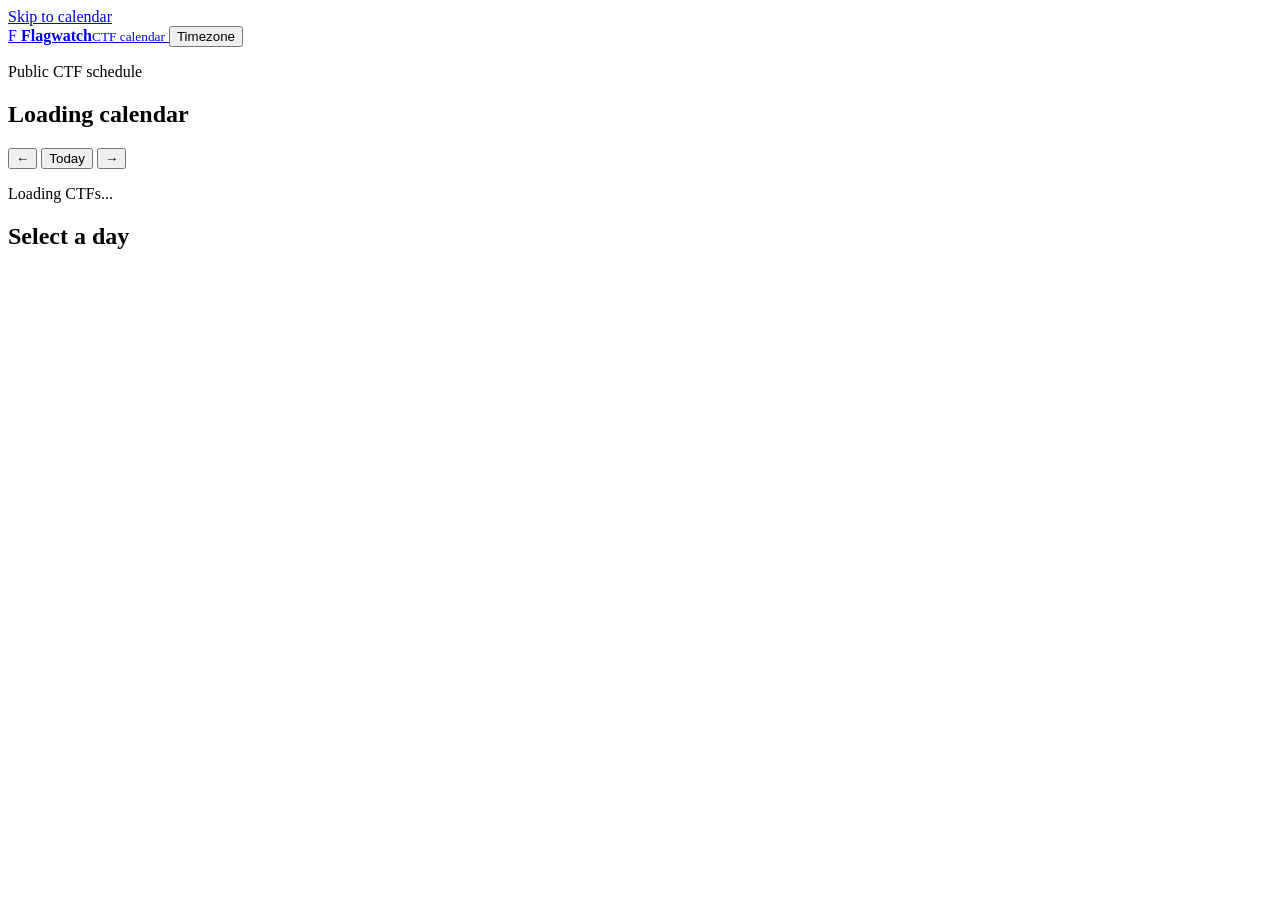
==== site/index.html @ 13897edb "feat: add public CTF month calendar" ====
<!doctype html>
<html lang="en">
  <head>
    <meta charset="utf-8">
    <meta name="viewport" content="width=device-width, initial-scale=1">
    <meta name="theme-color" content="#f4f7fb">
    <title>Flagwatch CTF Calendar</title>
    <link rel="stylesheet" href="/app.css">
    <script src="/config.js" defer></script>
    <script src="/app.js" defer></script>
  </head>
  <body>
    <a class="skip-link" href="#calendar">Skip to calendar</a>
    <header class="site-header">
      <a class="brand" href="/" aria-label="Flagwatch home">
        <span class="brand-mark" aria-hidden="true">F</span>
        <span><strong>Flagwatch</strong><small>CTF calendar</small></span>
      </a>
      <button class="timezone-button" id="timezone-button" type="button">Timezone</button>
    </header>

    <main>
      <section class="calendar-shell" aria-labelledby="month-heading">
        <div class="calendar-toolbar">
          <div>
            <p class="eyebrow">Public CTF schedule</p>
            <h1 id="month-heading">Loading calendar</h1>
          </div>
          <div class="month-controls" aria-label="Calendar navigation">
            <button id="previous-month" type="button" aria-label="Previous month">&#8592;</button>
            <button id="today" type="button">Today</button>
            <button id="next-month" type="button" aria-label="Next month">&#8594;</button>
          </div>
        </div>

        <p class="status" id="status" role="status">Loading CTFs...</p>
        <div class="calendar" id="calendar" aria-label="Month calendar"></div>
      </section>

      <section class="selected-day" aria-label="Selected day">
        <h2 id="selected-day-heading">Select a day</h2>
        <div id="selected-day-events"></div>
      </section>
    </main>

    <dialog id="event-dialog" aria-labelledby="event-title">
      <article class="dialog-card event-details">
        <button class="dialog-close" type="button" data-close="event-dialog" aria-label="Close event details">&#215;</button>
        <p class="eyebrow">CTF details</p>
        <h2 id="event-title"></h2>
        <div id="event-detail-body"></div>
      </article>
    </dialog>

    <dialog id="timezone-confirm" aria-labelledby="timezone-confirm-title">
      <form method="dialog" class="dialog-card timezone-card">
        <p class="eyebrow">Local time</p>
        <h2 id="timezone-confirm-title">Confirm timezone</h2>
        <p>We detected <strong id="detected-timezone">America/Chicago</strong>. Is that right?</p>
        <div class="dialog-actions">
          <button class="primary" id="confirm-timezone" value="confirm">Use America/Chicago</button>
          <button id="choose-timezone" value="choose">Change it</button>
        </div>
      </form>
    </dialog>

    <dialog id="timezone-chooser" aria-labelledby="timezone-chooser-title">
      <form method="dialog" class="dialog-card timezone-card" id="timezone-form">
        <p class="eyebrow">Local time</p>
        <h2 id="timezone-chooser-title">Change timezone</h2>
        <label for="timezone-select">Timezone</label>
        <select id="timezone-select" name="timezone"></select>
        <div class="dialog-actions">
          <button class="primary" id="save-timezone" value="save">Save timezone</button>
          <button value="cancel">Cancel</button>
        </div>
      </form>
    </dialog>

    <noscript><p class="noscript">JavaScript is required to load the calendar. Event times default to America/Chicago.</p></noscript>
  </body>
</html>
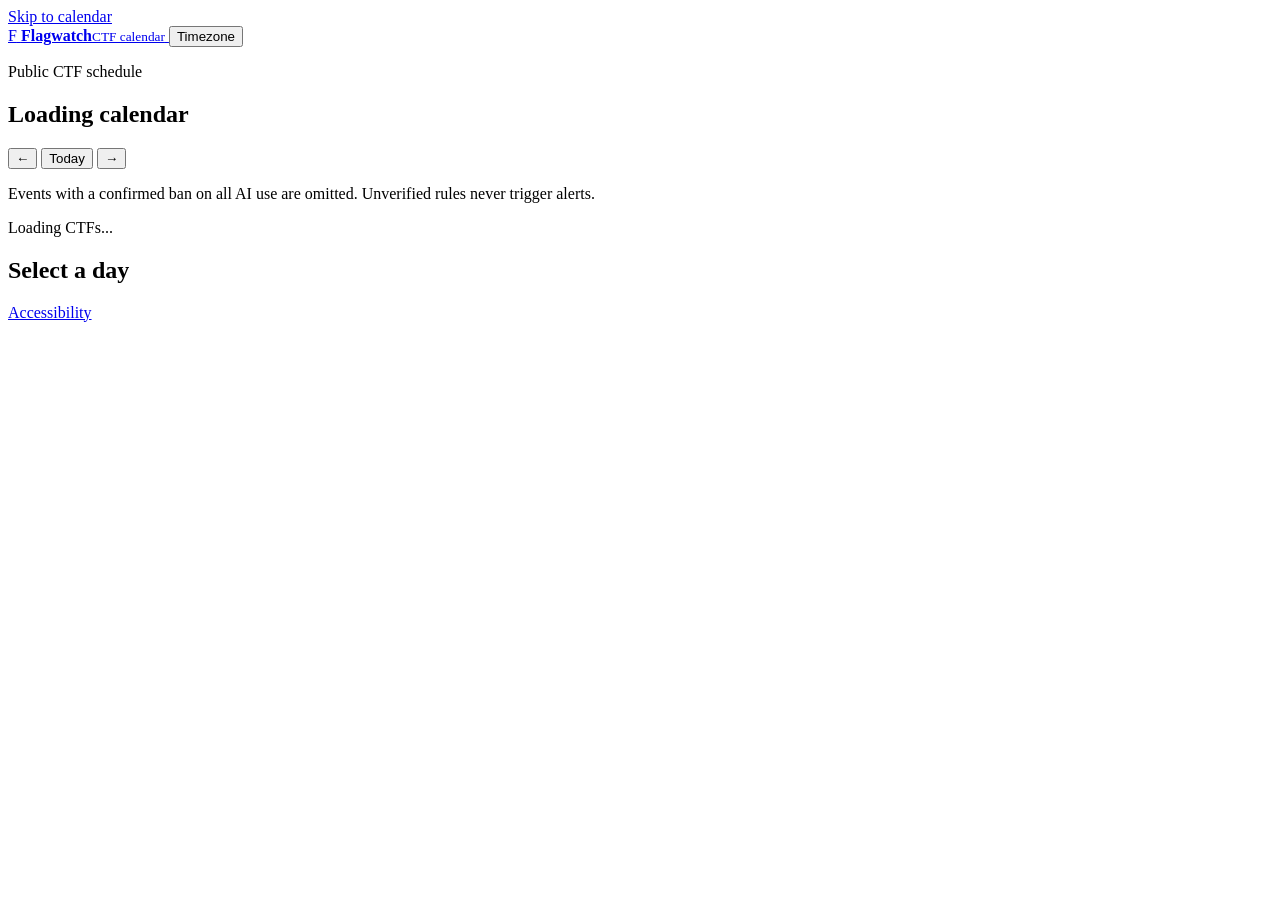
==== commit b064c5d9: "feat: filter confirmed AI bans from public calendar" ====
--- a/site/index.html
+++ b/site/index.html
@@ -33,8 +33,10 @@
           </div>
         </div>
 
+        <p class="policy-note">Events with a confirmed ban on all AI use are omitted. Unverified rules never trigger alerts.</p>
+
         <p class="status" id="status" role="status">Loading CTFs...</p>
-        <div class="calendar" id="calendar" aria-label="Month calendar"></div>
+        <div class="calendar" id="calendar" role="grid" aria-label="Month calendar"></div>
       </section>
 
       <section class="selected-day" aria-label="Selected day">
@@ -42,6 +44,10 @@
         <div id="selected-day-events"></div>
       </section>
     </main>
+
+    <footer class="site-footer">
+      <a href="/accessibility">Accessibility</a>
+    </footer>
 
     <dialog id="event-dialog" aria-labelledby="event-title">
       <article class="dialog-card event-details">
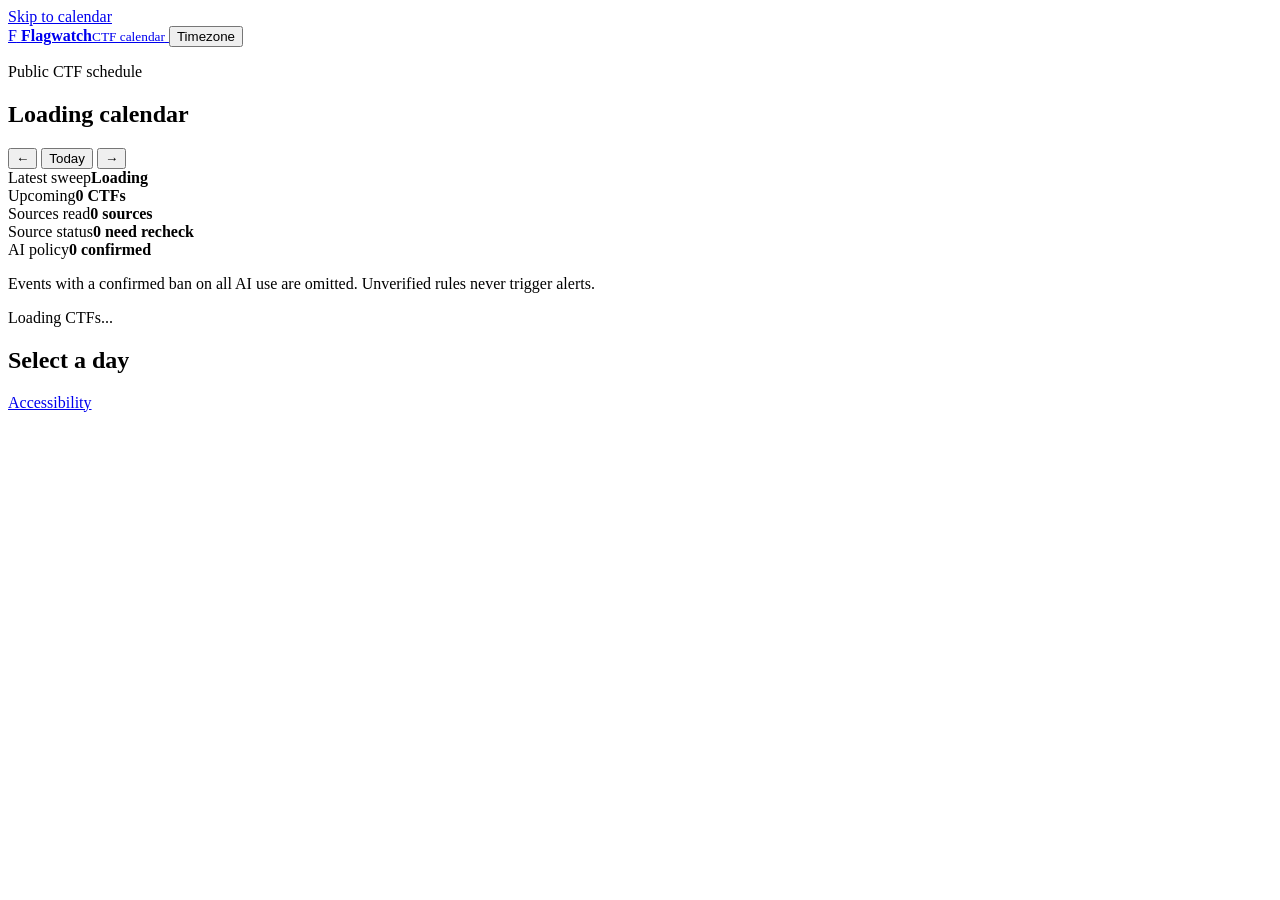
==== commit 5fef8dce: "feat: show source scan signal on calendar" ====
--- a/site/index.html
+++ b/site/index.html
@@ -32,6 +32,14 @@
             <button id="next-month" type="button" aria-label="Next month">&#8594;</button>
           </div>
         </div>
+
+        <section class="scan-summary" id="scan-summary" aria-label="Latest source scan">
+          <div class="scan-item scan-refresh"><span>Latest sweep</span><strong id="scan-updated">Loading</strong></div>
+          <div class="scan-item"><span>Upcoming</span><strong id="scan-events">0 CTFs</strong></div>
+          <div class="scan-item scan-good"><span>Sources read</span><strong id="scan-sources">0 sources</strong></div>
+          <div class="scan-item scan-warn"><span>Source status</span><strong id="scan-recheck">0 need recheck</strong></div>
+          <div class="scan-item scan-warn"><span>AI policy</span><strong id="scan-confirmed">0 confirmed</strong></div>
+        </section>
 
         <p class="policy-note">Events with a confirmed ban on all AI use are omitted. Unverified rules never trigger alerts.</p>
 
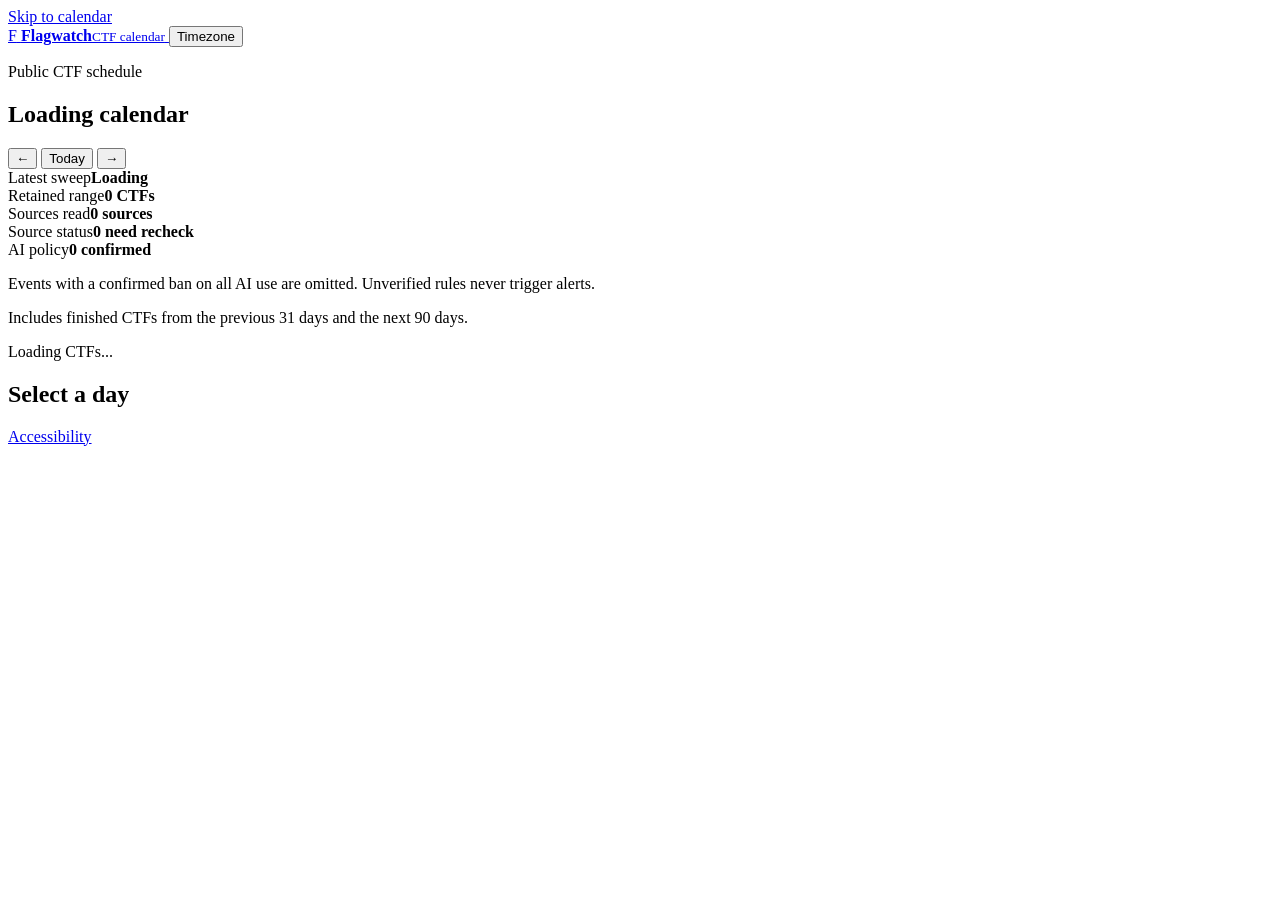
==== commit 652ecbd4: "fix: keep Flagwatch live with history and sourced intel" ====
--- a/site/index.html
+++ b/site/index.html
@@ -35,13 +35,14 @@
 
         <section class="scan-summary" id="scan-summary" aria-label="Latest source scan">
           <div class="scan-item scan-refresh"><span>Latest sweep</span><strong id="scan-updated">Loading</strong></div>
-          <div class="scan-item"><span>Upcoming</span><strong id="scan-events">0 CTFs</strong></div>
+          <div class="scan-item"><span>Retained range</span><strong id="scan-events">0 CTFs</strong></div>
           <div class="scan-item scan-good"><span>Sources read</span><strong id="scan-sources">0 sources</strong></div>
           <div class="scan-item scan-warn"><span>Source status</span><strong id="scan-recheck">0 need recheck</strong></div>
           <div class="scan-item scan-warn"><span>AI policy</span><strong id="scan-confirmed">0 confirmed</strong></div>
         </section>
 
         <p class="policy-note">Events with a confirmed ban on all AI use are omitted. Unverified rules never trigger alerts.</p>
+        <p class="history-note">Includes finished CTFs from the previous 31 days and the next 90 days.</p>
 
         <p class="status" id="status" role="status">Loading CTFs...</p>
         <div class="calendar" id="calendar" role="grid" aria-label="Month calendar"></div>
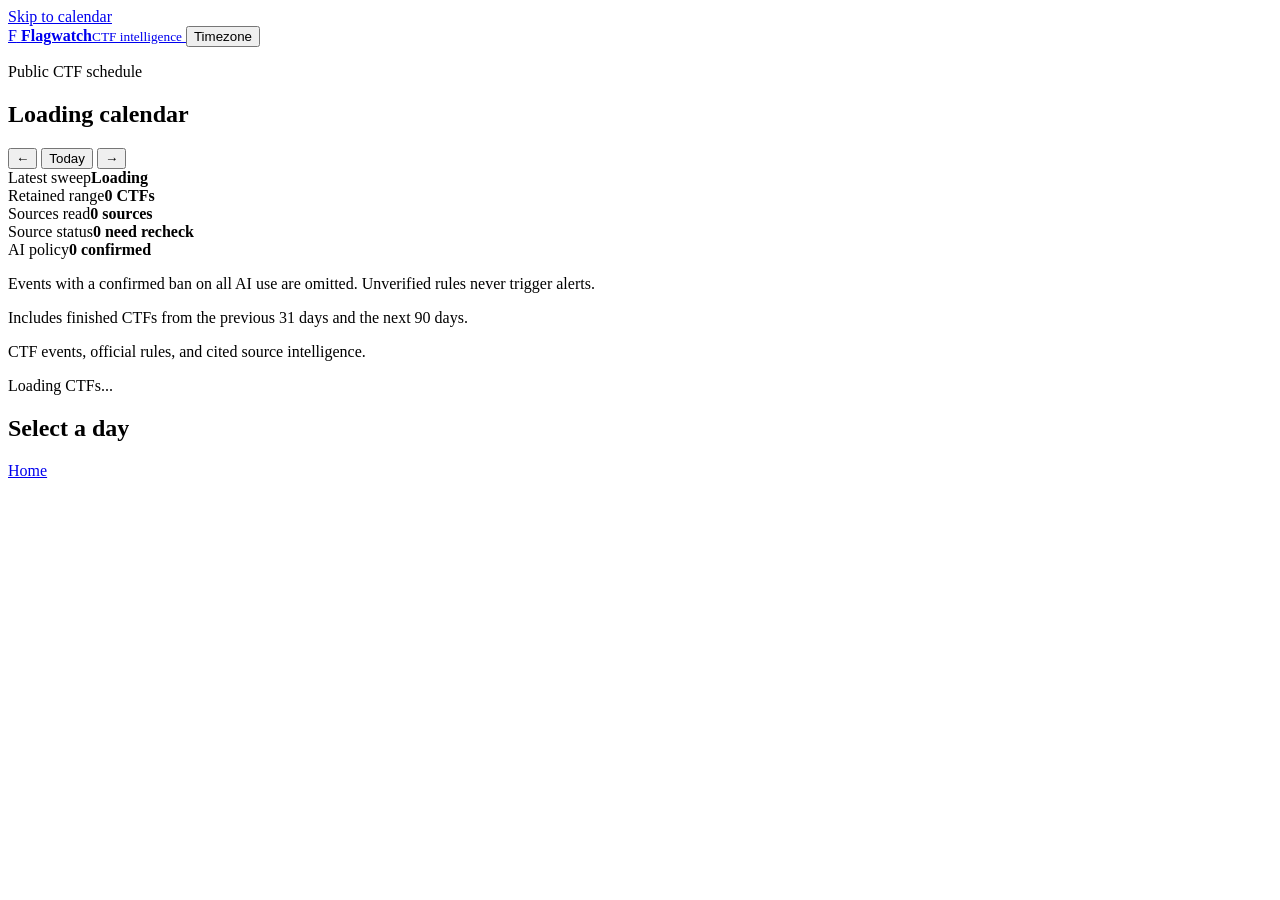
==== commit b506be56: "feat: add white-label source intelligence UI" ====
--- a/site/index.html
+++ b/site/index.html
@@ -3,7 +3,7 @@
   <head>
     <meta charset="utf-8">
     <meta name="viewport" content="width=device-width, initial-scale=1">
-    <meta name="theme-color" content="#f4f7fb">
+    <meta name="theme-color" content="#f3f0e8">
     <title>Flagwatch CTF Calendar</title>
     <link rel="stylesheet" href="/app.css">
     <script src="/config.js" defer></script>
@@ -12,9 +12,9 @@
   <body>
     <a class="skip-link" href="#calendar">Skip to calendar</a>
     <header class="site-header">
-      <a class="brand" href="/" aria-label="Flagwatch home">
-        <span class="brand-mark" aria-hidden="true">F</span>
-        <span><strong>Flagwatch</strong><small>CTF calendar</small></span>
+      <a class="brand" href="/" aria-label="Flagwatch home" id="home-link">
+        <span class="brand-mark" aria-hidden="true" id="brand-mark">F</span>
+        <span><strong id="brand-name">Flagwatch</strong><small id="brand-organization">CTF intelligence</small></span>
       </a>
       <button class="timezone-button" id="timezone-button" type="button">Timezone</button>
     </header>
@@ -43,6 +43,7 @@
 
         <p class="policy-note">Events with a confirmed ban on all AI use are omitted. Unverified rules never trigger alerts.</p>
         <p class="history-note">Includes finished CTFs from the previous 31 days and the next 90 days.</p>
+        <p class="site-description" id="site-description">CTF events, official rules, and cited source intelligence.</p>
 
         <p class="status" id="status" role="status">Loading CTFs...</p>
         <div class="calendar" id="calendar" role="grid" aria-label="Month calendar"></div>
@@ -55,7 +56,8 @@
     </main>
 
     <footer class="site-footer">
-      <a href="/accessibility">Accessibility</a>
+      <a href="/">Home</a>
+      <nav id="footer-links" aria-label="Footer links"></nav>
     </footer>
 
     <dialog id="event-dialog" aria-labelledby="event-title">
